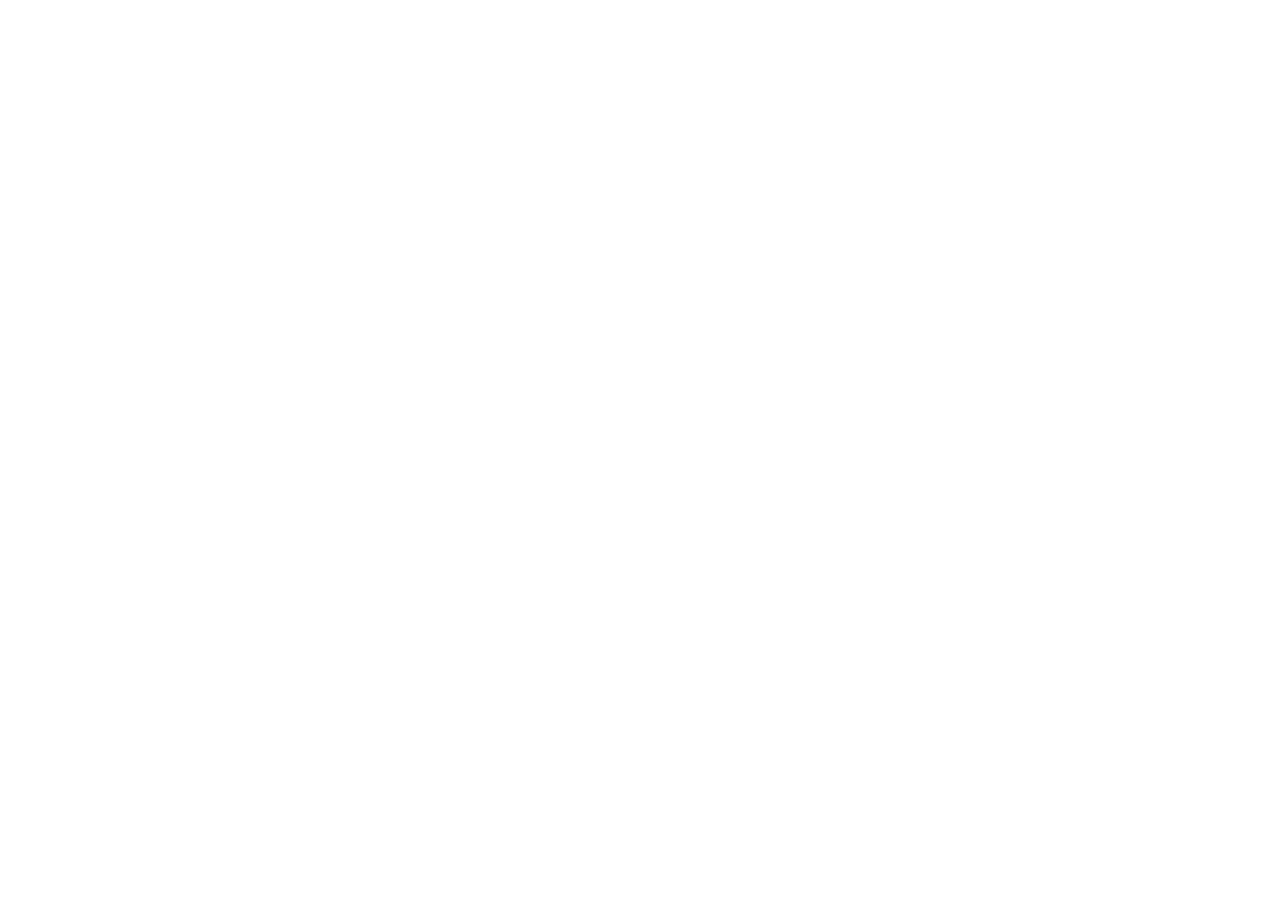
==== 02-blackjack/index.html @ 6a6d7fe0 "Inicio de proyecto" ====
<!DOCTYPE html>
<html lang="es">
<head>
    <meta charset="UTF-8">
    <meta name="viewport" content="width=device-width, initial-scale=1.0">
    <title>Blackjack</title>

    <link rel="stylesheet" href="assets/css/styles.css">
</head>
<body>
    
    <script src="assets/js/juego.js"></script>

</body>
</html>
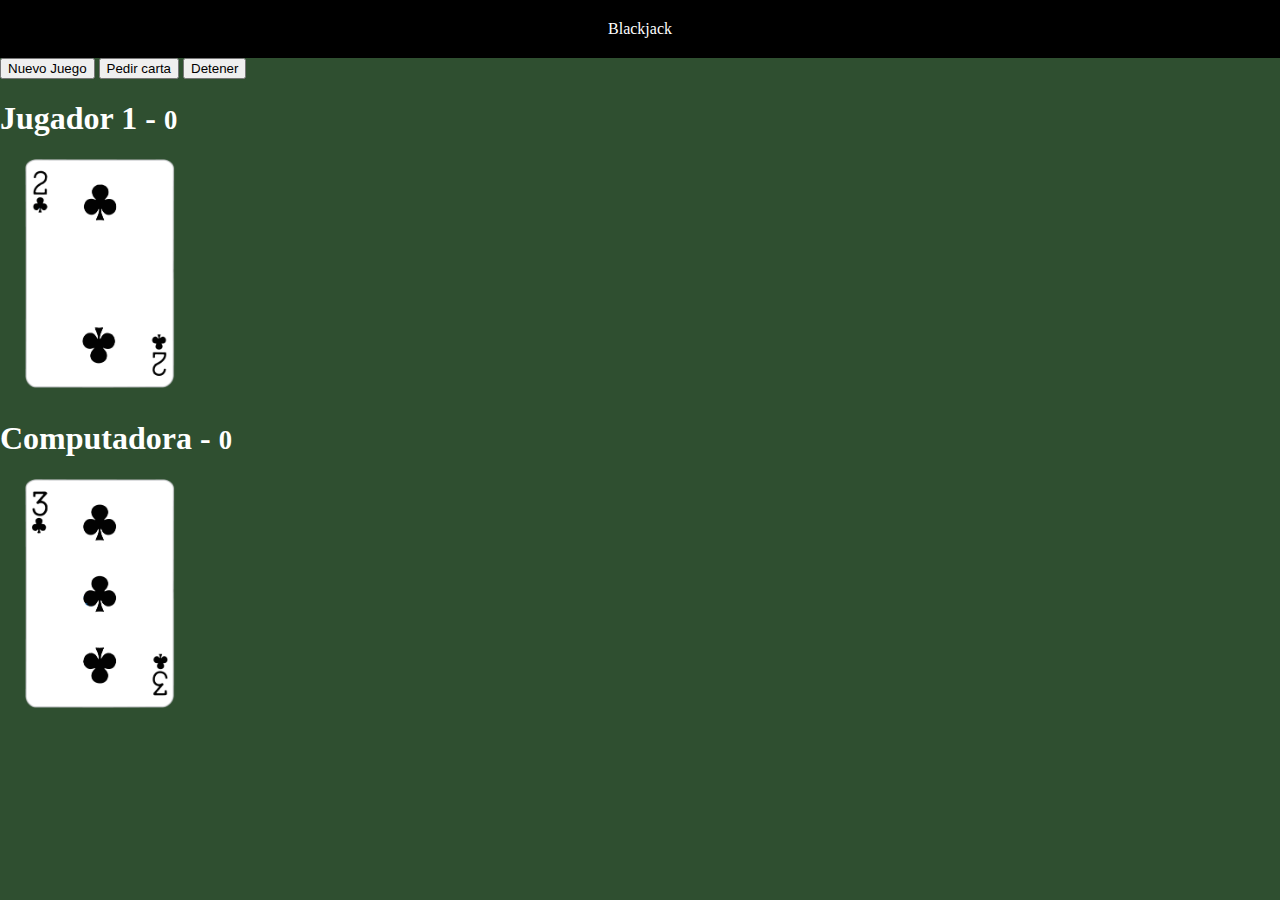
==== commit 0fb7ec30: "Estilo y estructura del juego" ====
--- a/02-blackjack/index.html
+++ b/02-blackjack/index.html
@@ -5,10 +5,42 @@
     <meta name="viewport" content="width=device-width, initial-scale=1.0">
     <title>Blackjack</title>
 
+    <link href="https://cdn.jsdelivr.net/npm/bootstrap@5.0.2/dist/css/bootstrap.min.css" rel="stylesheet" integrity="sha384-EVSTQN3/azprG1Anm3QDgpJLIm9Nao0Yz1ztcQTwFspd3yD65VohhpuuCOmLASjC" crossorigin="anonymous">
     <link rel="stylesheet" href="assets/css/styles.css">
 </head>
 <body>
     
+    <header class="titulo">
+        Blackjack
+    </header>
+
+    <div class="row mt-2">
+        <div class="col text-center">
+            <button class="btn btn-danger">Nuevo Juego</button>
+            <button class="btn btn-primary">Pedir carta</button>
+            <button class="btn btn-primary">Detener</button>
+        </div>
+    </div>
+
+    <div class="row container">
+        <div class="col">
+            <h1>Jugador 1 - <small>0</small></h1>
+            <div id="jugador-cartas">
+                <img class="carta" src="assets/cartas/2C.png">                <!-- <img class="carta" src="assets/cartas/2C.png"> -->
+            </div>
+        </div>
+    </div>
+
+    <div class="row container mt-2">
+        <div class="col">
+            <h1>Computadora - <small>0</small></h1>
+            <div id="computadora-cartas">
+                <img class="carta" src="assets/cartas/3C.png">
+
+            </div>
+        </div>
+    </div>
+
     <script src="assets/js/juego.js"></script>
 
 </body>
--- a/02-blackjack/assets/css/styles.css
+++ b/02-blackjack/assets/css/styles.css
@@ -0,0 +1,25 @@
+html, body {
+    margin: 0px;
+    background-color: #2F4F30;
+    color: white;
+}
+
+
+.titulo {
+    text-align: center;
+    background-color: black;
+    color: white;
+    padding: 20px;
+    font-size: 25;
+}
+
+.carta {
+    position: relative;
+    width: 150px;
+    left: 100px;
+    margin-left: -75px;
+}
+
+#computadora-cartas, #jugador-cartas {
+    height: 240px;
+}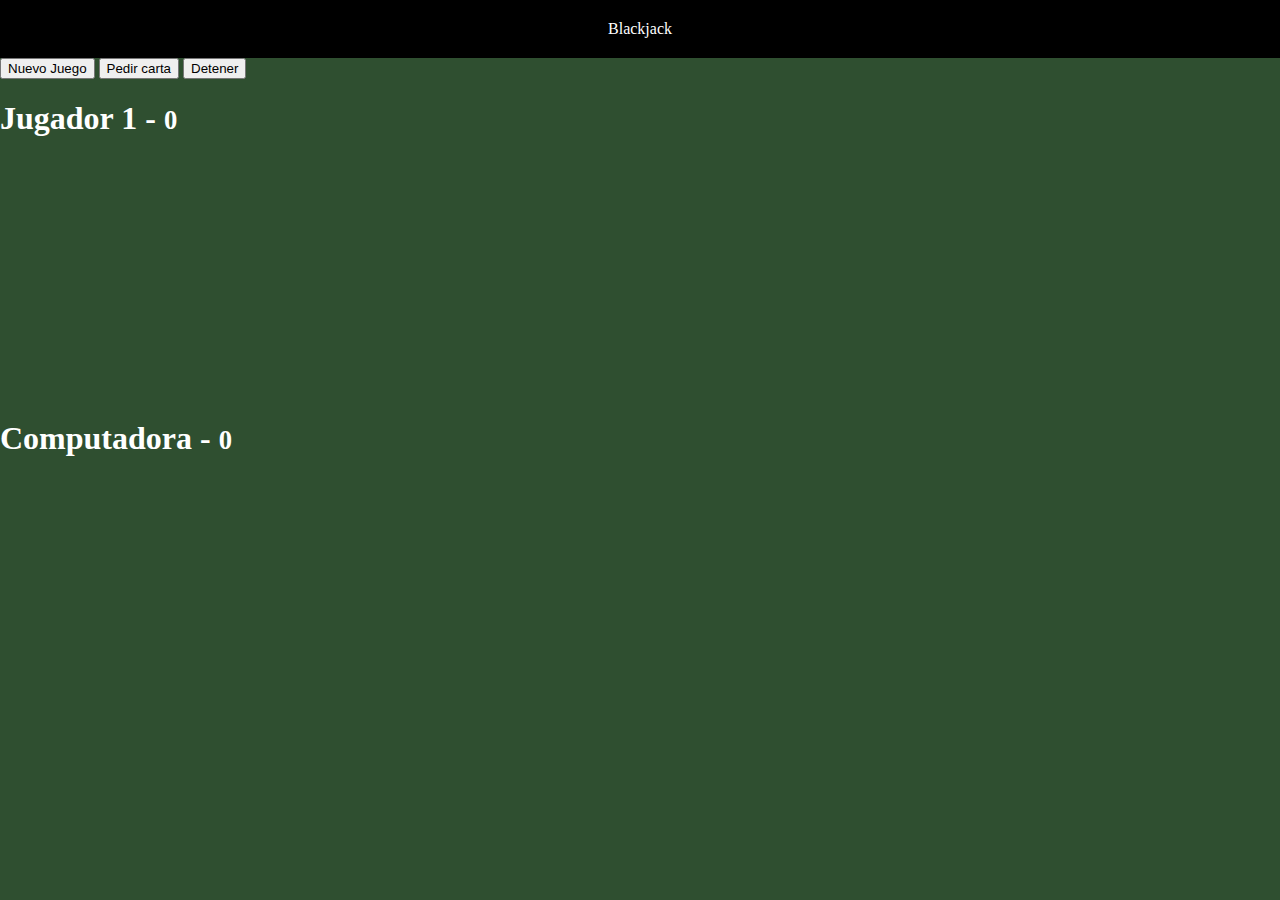
==== commit 395f2067: "Seccion finalizada" ====
--- a/02-blackjack/index.html
+++ b/02-blackjack/index.html
@@ -16,9 +16,9 @@
 
     <div class="row mt-2">
         <div class="col text-center">
-            <button class="btn btn-danger">Nuevo Juego</button>
-            <button class="btn btn-primary">Pedir carta</button>
-            <button class="btn btn-primary">Detener</button>
+            <button id="btnNuevo" class="btn btn-danger">Nuevo Juego</button>
+            <button id="btnPedir" class="btn btn-primary">Pedir carta</button>
+            <button id="btnDetener" class="btn btn-primary">Detener</button>
         </div>
     </div>
 
@@ -26,7 +26,7 @@
         <div class="col">
             <h1>Jugador 1 - <small>0</small></h1>
             <div id="jugador-cartas">
-                <img class="carta" src="assets/cartas/2C.png">                <!-- <img class="carta" src="assets/cartas/2C.png"> -->
+                <!-- <img class="carta" src="assets/cartas/2C.png">                <img class="carta" src="assets/cartas/2C.png"> -->
             </div>
         </div>
     </div>
@@ -35,12 +35,13 @@
         <div class="col">
             <h1>Computadora - <small>0</small></h1>
             <div id="computadora-cartas">
-                <img class="carta" src="assets/cartas/3C.png">
+                <!-- <img class="carta" src="assets/cartas/3C.png"> -->
 
             </div>
         </div>
     </div>
 
+    <script src="assets/js/underscore-min.js"></script>
     <script src="assets/js/juego.js"></script>
 
 </body>
